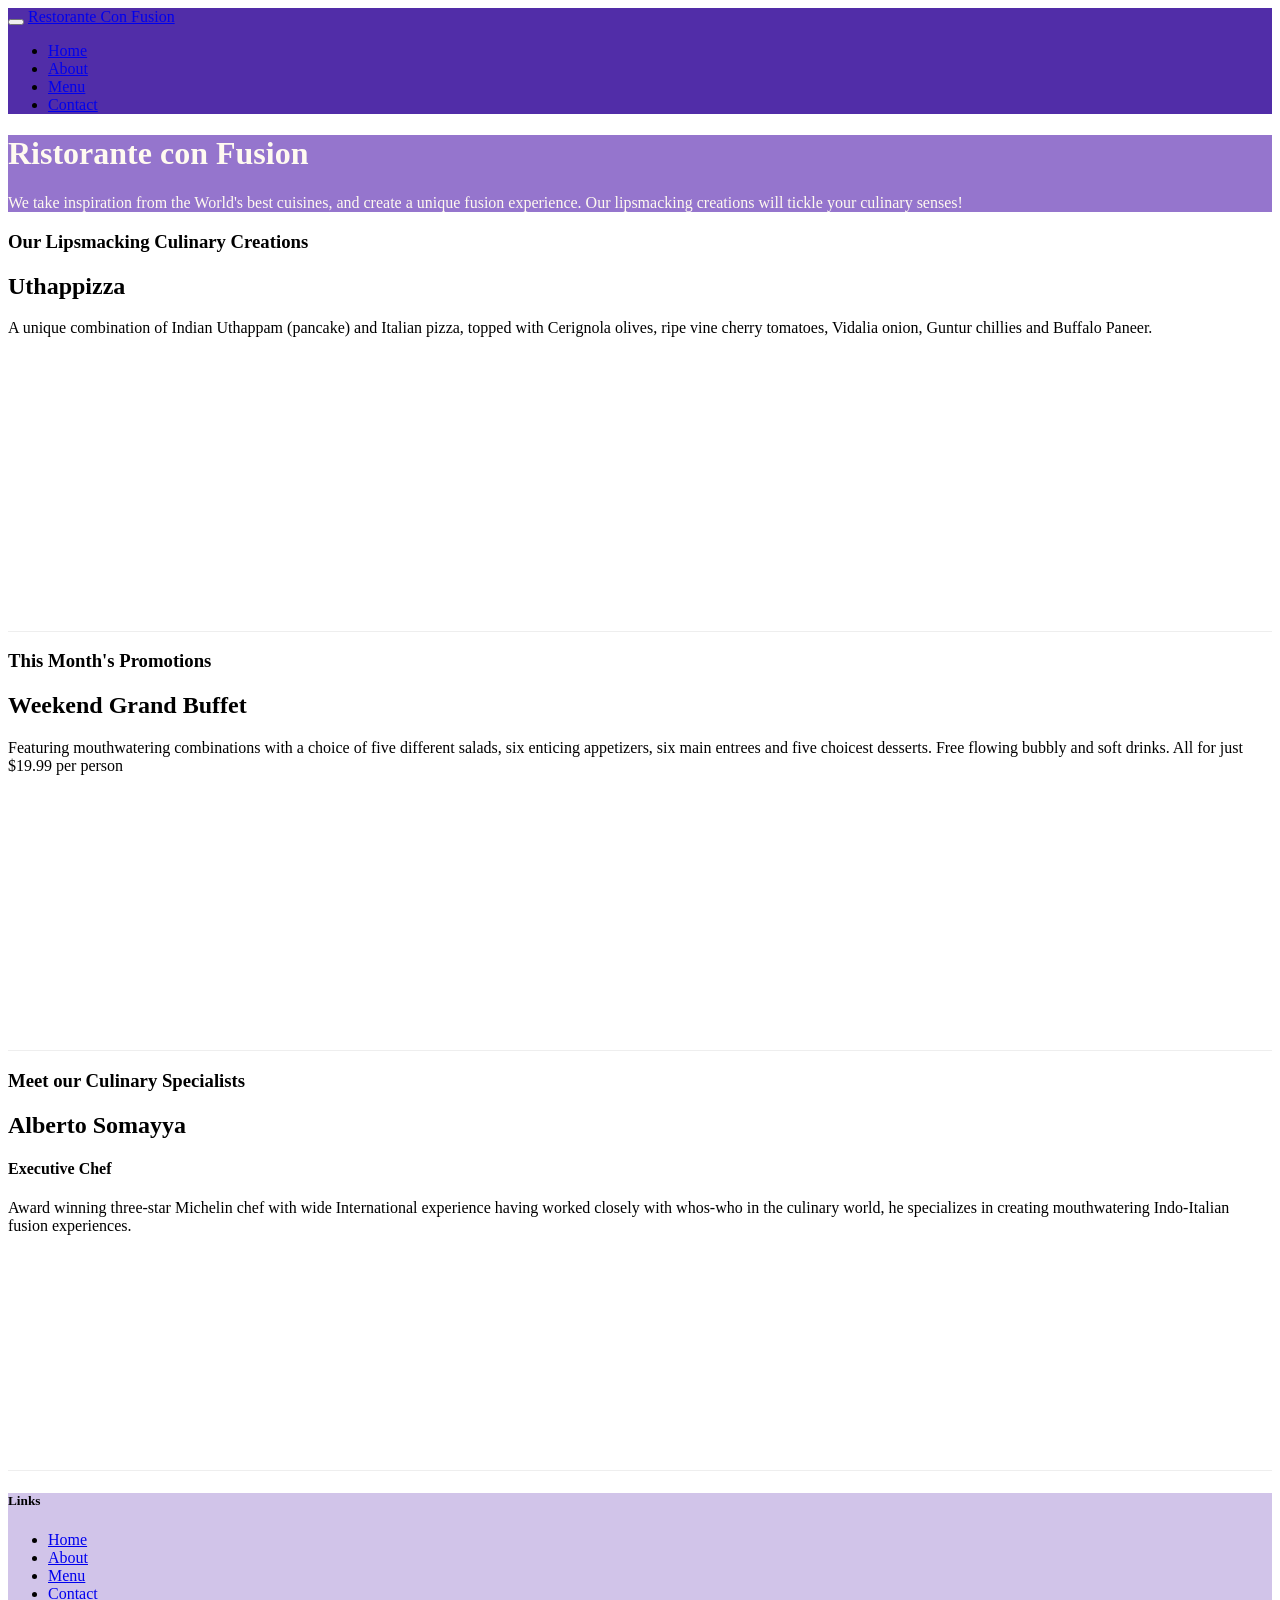
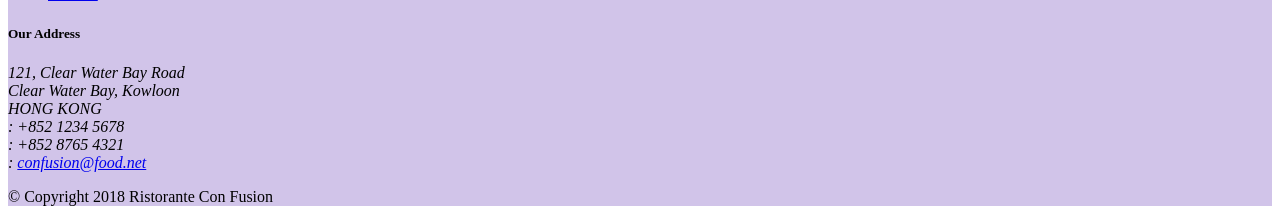
==== index.html @ db811037 "Icon font" ====
<!DOCTYPE html>
<html lang="en">

<head>
    <!-- Required meta tags always come first -->
    <meta charset="utf-8">
    <meta name="viewport" content="width=device-width, initial-scale=1, shrink-to-fit=no">
    <meta http-equiv="x-ua-compatible" content="ie=edge">

    <!-- Bootstrap CSS -->
    <link rel="stylesheet" href="node_modules/bootstrap/dist/css/bootstrap.min.css">
    <link rel="stylesheet" href="node_modules/font-awesome/css/font-awesome.min.css">
    <link rel="stylesheet" href="node_modules/bootstrap-social/bootstrap-social.css">
    <link rel="stylesheet" href="css/styles.css">
    <title>Ristorante Con Fusion</title>
</head>

<body>
    <nav class="navbar navbar-dark navbar-expand-sm fixed-top">
        <div class="container">
            <button class="navbar-toggler" type="button" data-toggle="collapse" data-target="#Navbar">
                <span class="navbar-toggler-icon"></span>
            </button>
            <a class="navbar-brand mr-auto" href="#">Restorante Con Fusion</a>
            <div class="collapse navbar-collapse" id="Navbar">
                <ul class="navbar-nav mr-auto">
                    <li class="nav-item active"><a href="#" class="nav-link"><span class="fa fa-home fa-lg"></span> Home</a></li>
                    <li class="nav-item"><a href="./aboutus.html" class="nav-link"><span class="fa fa-info fa-lg"></span> About</a></li>
                    <li class="nav-item"><a href="#" class="nav-link"> <span class="fa fa-list fa-lg "></span> Menu</a></li>
                    <li class="nav-item"><a href="#" class="nav-link"><span class="fa fa-address-card fa-lg"></span> Contact</a></li>

                </ul>
            </div>    
        </div>
    </nav>

    <header class="jumbotron">
        <div class="container">
            <div class="row">
                <div class="col-12 col-sm-6">
                    <h1>Ristorante con Fusion</h1>
                    <p>We take inspiration from the World's best cuisines, and create a unique fusion experience. Our lipsmacking creations will tickle your culinary senses!</p>
                </div>
                <div class="col-12 col-sm">
                </div>
            </div>
        </div>
    </header>

    <div class="container">
        <div class="row row-content align-items-center"> 
            <div class="col-12 col-sm-4 order-sm-last col-md-3">
                <h3>Our Lipsmacking Culinary Creations</h3>
            </div>
            <div class="col col-sm order-sm-first col-md">
                <h2>Uthappizza</h2>
                <p>A unique combination of Indian Uthappam (pancake) and Italian pizza, topped with Cerignola olives, ripe vine cherry tomatoes, Vidalia onion, Guntur chillies and Buffalo Paneer.</p>
            </div>
        </div>


        <div class="row row-content align-items-center">
            <div class="col-12 col-sm-4 col-md-3">
                <h3>This Month's Promotions</h3>
            </div>
            <div class="col col-sm col-md">
                <h2>Weekend Grand Buffet</h2>
                <p>Featuring mouthwatering combinations with a choice of five different salads, six enticing appetizers, six main entrees and five choicest desserts. Free flowing bubbly and soft drinks. All for just $19.99 per person </p>
            </div>
        </div>

        <div class="row row-content align-items-center">
            <div class="col-12 col-sm-4 order-sm-last col-md-3">
                <h3>Meet our Culinary Specialists</h3>
            </div>
            <div  class="col col-sm order-sm-first col-md">
                <h2>Alberto Somayya</h2>
                <h4>Executive Chef</h4>
                <p>Award winning three-star Michelin chef with wide International experience having worked closely with whos-who in the culinary world, he specializes in creating mouthwatering Indo-Italian fusion experiences. </p>
            </div>
        </div>
    </div>

    <footer class="footer">
        <div class="container">
            <div class="row ">             
                <div class="col-4 offset-1 col-sm-2">
                    <h5>Links</h5>
                    <ul class="list-unstyled">
                        <li><a href="#">Home</a></li>
                        <li><a href="./aboutus.html">About</a></li>
                        <li><a href="#">Menu</a></li>
                        <li><a href="#">Contact</a></li>
                    </ul>
                </div>
                <div class="col-7 col-sm-5">
                    <h5>Our Address</h5>
                    <address>
		              121, Clear Water Bay Road<br>
		              Clear Water Bay, Kowloon<br>
		              HONG KONG<br>
		              <i class="fa fa-phone fa-lg"></i> : +852 1234 5678<br>
		              <i class="fa fa-fax fa-lg"></i> : +852 8765 4321<br>
		              <i class="fa fa-envelope fa-lg"></i> : <a href="mailto:confusion@food.net">confusion@food.net</a>
		           </address>
                </div>
                <div class="col-12 col-sm-4 align-self-center">
                    <div class="text-center ">
                        <a class="btn btn-social-icon btn-google" href="http://google.com/+"> <i class="fa fa-google-plus fa-lg"></i> </a>
                        <a class="btn btn-social-icon btn-facebook" href="http://www.facebook.com/profile.php?id="> <i class="fa fa-facebook fa-lg"></i> </a>
                        <a class="btn btn-social-icon btn-linkedin" href="http://www.linkedin.com/in/"> <i class="fa fa-linkedin fa-lg"></i> </a>
                        <a class="btn btn-social-icon btn-twitter" href="http://twitter.com/"> <i class="fa fa-twitter fa-lg"></i> </a>
                        <a class="btn btn-social-icon btn-google" href="http://youtube.com/"> <i class="fa fa-youtube fa-lg"></i> </a>
                        <a class="btn btn-social-icon " href="mailto:"> <i class="fa fa-envelope-o fa-lg"></i> </a>
                    </div>
                </div>
           </div>
           <div class="row justify-content-center">             
                <div class="col-auto">
                    <p>© Copyright 2018 Ristorante Con Fusion</p>
                </div>
           </div>
        </div>
    </footer>
     <!-- jQuery first, then Popper.js, then Bootstrap JS. -->
     <script src="node_modules/jquery/dist/jquery.slim.min.js"></script>
     <script src="node_modules/popper.js/dist/umd/popper.min.js"></script>
     <script src="node_modules/bootstrap/dist/js/bootstrap.min.js"></script>

</body>

</html>
---- css/styles.css ----
.row-header{
    margin: 0px auto;
    padding: 0px auto;
}
.row-content{
    margin: 0px;
    padding: 0px, 50px, 0px, 50px;
    border-bottom: 1px ridge;
    min-height: 400px;
}
.footer{
    background-color: #D1C4E9;
    margin: 0px auto;
    padding: 20px, 0px, 20px, 0px;
}
.jumbotron{
    padding: 70px, 30px, 70px, 30px;
    margin: 0px auto;
    background: #9575CD;
    color: floralwhite;
}
.address{
    font-size: 80%;
    margin: 0px;
    color: #0f0f0f;
}
body{
    padding: 50px, 0px, 0px, 0px;
    z-index: o;
}
.navbar-dark{
    background-color: #512DA8;
}
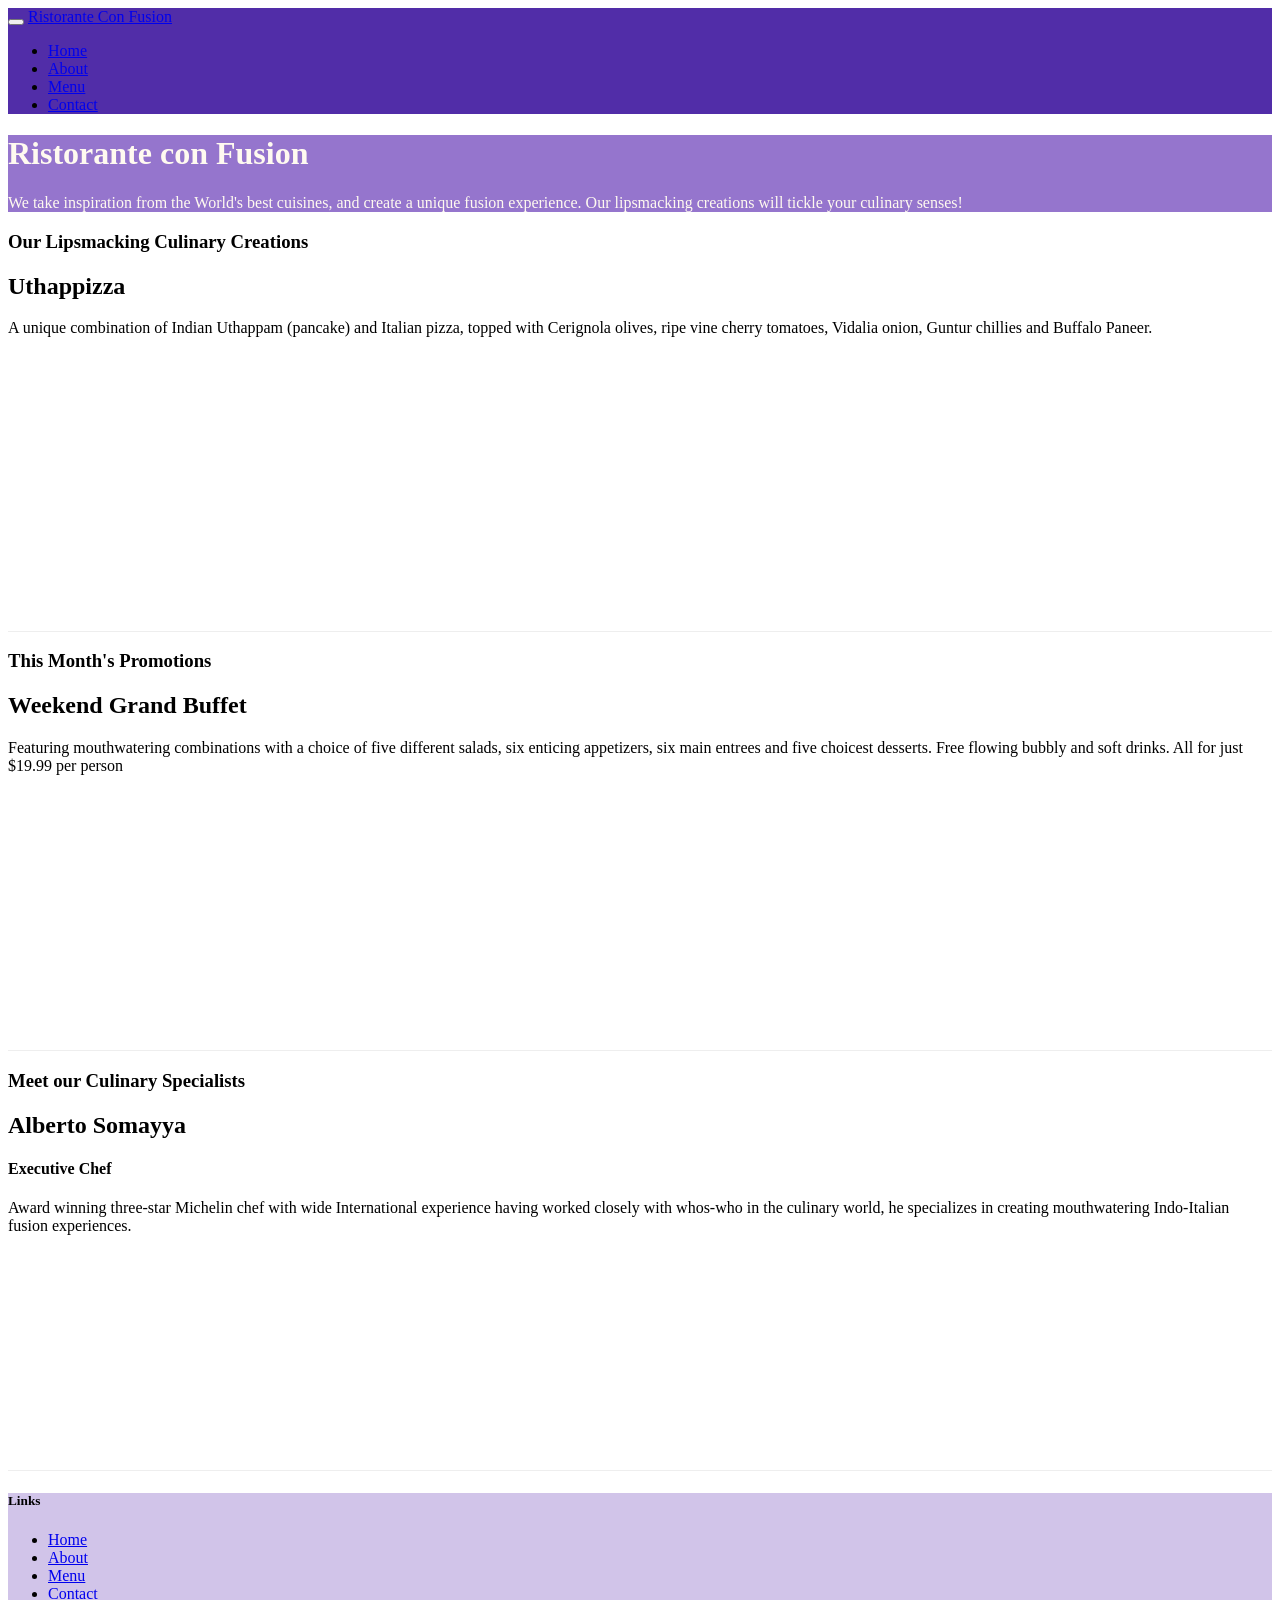
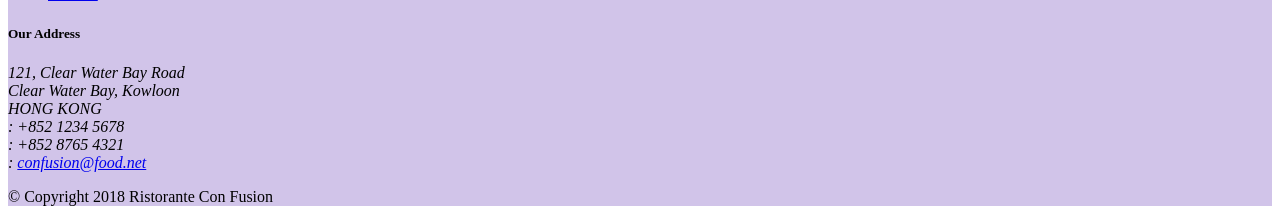
==== commit 6faf2d4e: "Forms" ====
--- a/index.html
+++ b/index.html
@@ -21,13 +21,13 @@
             <button class="navbar-toggler" type="button" data-toggle="collapse" data-target="#Navbar">
                 <span class="navbar-toggler-icon"></span>
             </button>
-            <a class="navbar-brand mr-auto" href="#">Restorante Con Fusion</a>
+            <a class="navbar-brand " href="#">Ristorante Con Fusion</a>
             <div class="collapse navbar-collapse" id="Navbar">
                 <ul class="navbar-nav mr-auto">
                     <li class="nav-item active"><a href="#" class="nav-link"><span class="fa fa-home fa-lg"></span> Home</a></li>
                     <li class="nav-item"><a href="./aboutus.html" class="nav-link"><span class="fa fa-info fa-lg"></span> About</a></li>
                     <li class="nav-item"><a href="#" class="nav-link"> <span class="fa fa-list fa-lg "></span> Menu</a></li>
-                    <li class="nav-item"><a href="#" class="nav-link"><span class="fa fa-address-card fa-lg"></span> Contact</a></li>
+                    <li class="nav-item"><a href="./contactus.html" class="nav-link"><span class="fa fa-address-card fa-lg"></span> Contact</a></li>
 
                 </ul>
             </div>    
@@ -36,7 +36,7 @@
 
     <header class="jumbotron">
         <div class="container">
-            <div class="row">
+            <div class="row row-header">
                 <div class="col-12 col-sm-6">
                     <h1>Ristorante con Fusion</h1>
                     <p>We take inspiration from the World's best cuisines, and create a unique fusion experience. Our lipsmacking creations will tickle your culinary senses!</p>
@@ -90,7 +90,7 @@
                         <li><a href="#">Home</a></li>
                         <li><a href="./aboutus.html">About</a></li>
                         <li><a href="#">Menu</a></li>
-                        <li><a href="#">Contact</a></li>
+                        <li><a href="./contactus.html">Contact</a></li>
                     </ul>
                 </div>
                 <div class="col-7 col-sm-5">
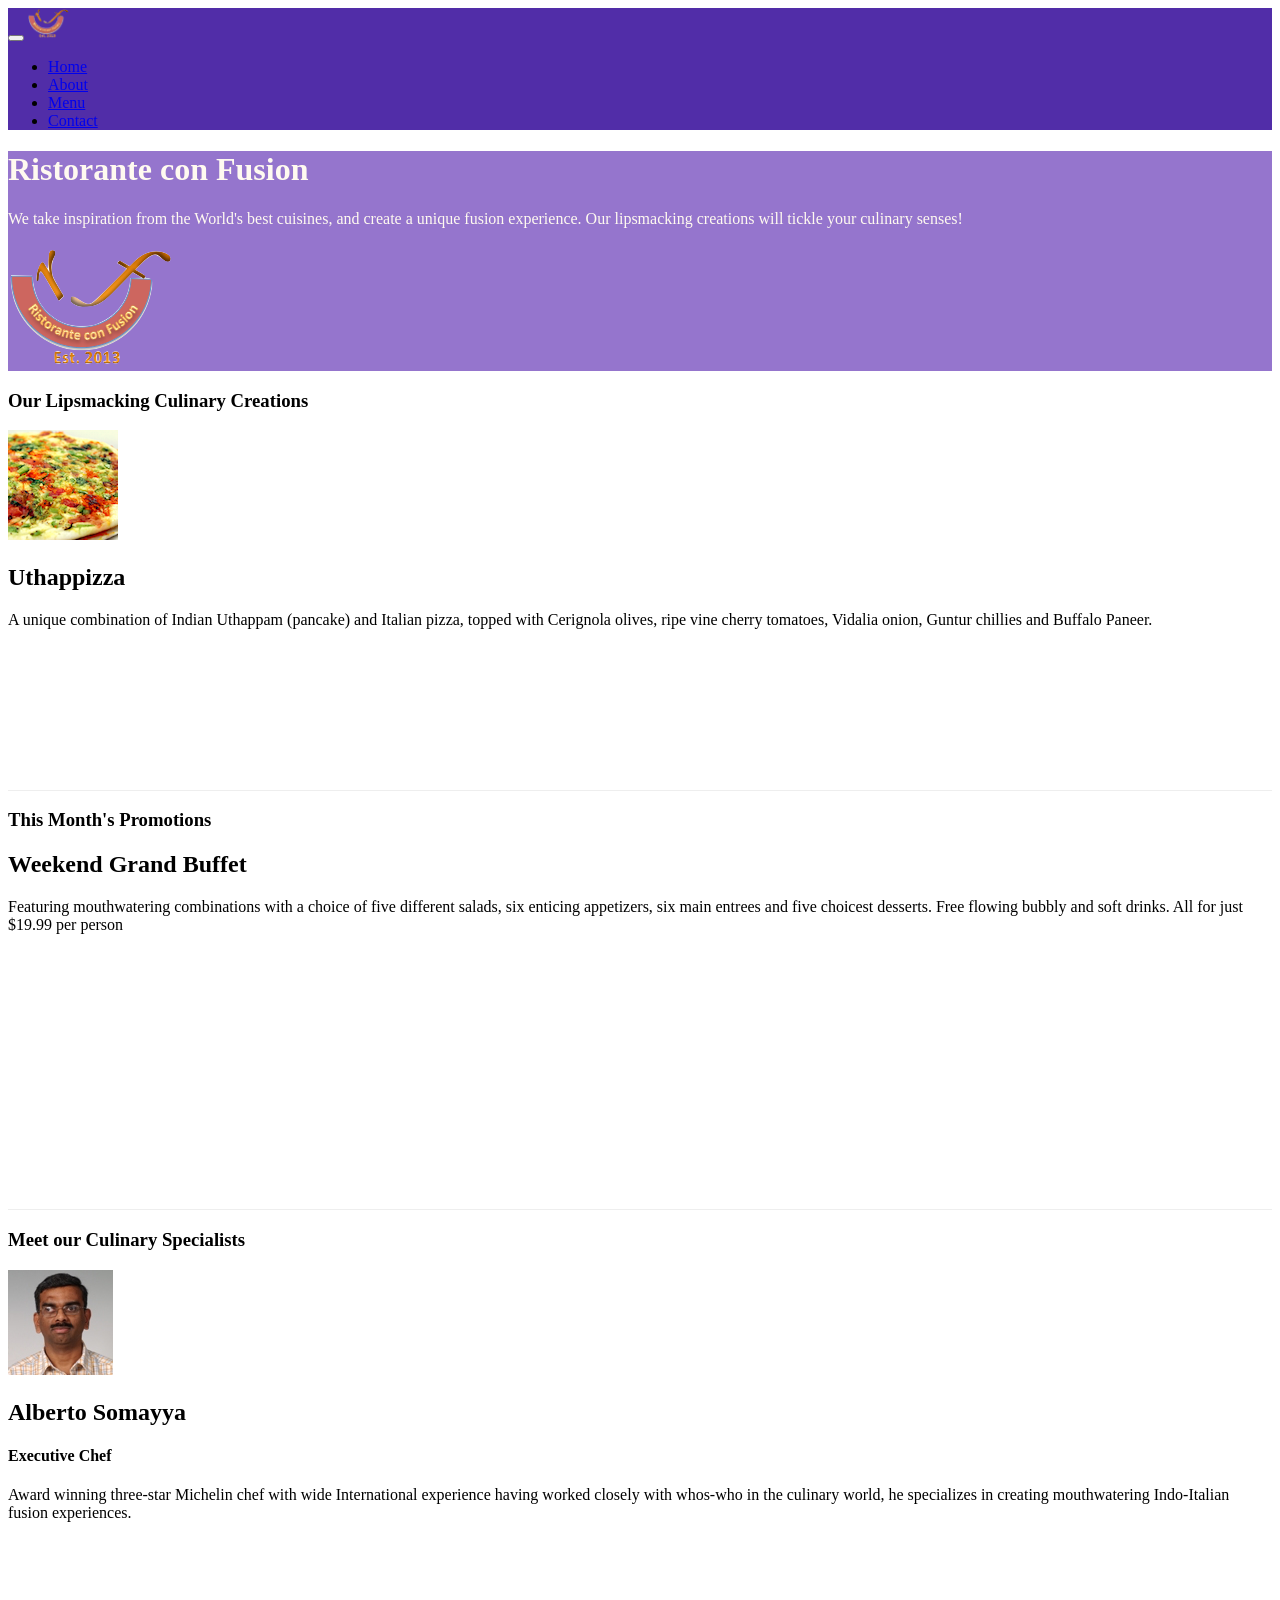
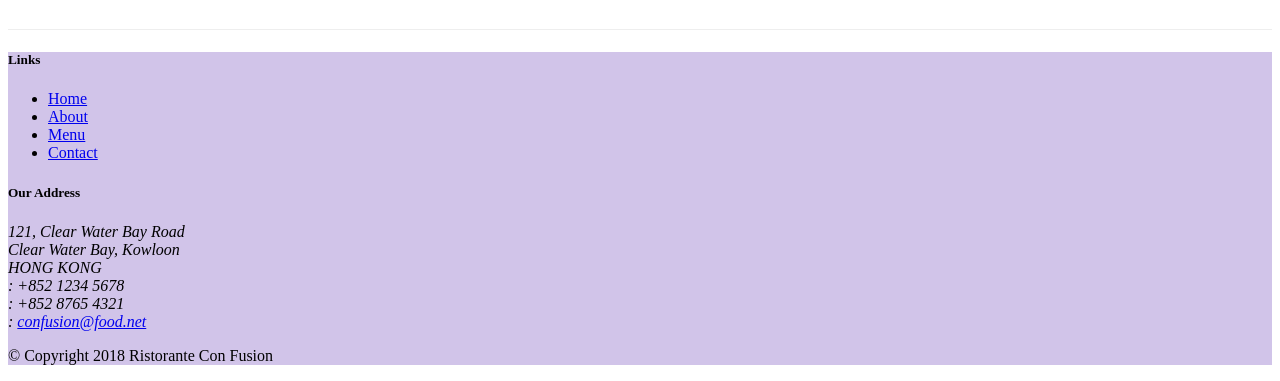
==== commit 60c3257a: "Media" ====
--- a/index.html
+++ b/index.html
@@ -21,7 +21,7 @@
             <button class="navbar-toggler" type="button" data-toggle="collapse" data-target="#Navbar">
                 <span class="navbar-toggler-icon"></span>
             </button>
-            <a class="navbar-brand " href="#">Ristorante Con Fusion</a>
+            <a class="navbar-brand " href="#"><img src="img/logo.png" height="30" width="41" alt="Logo"></a>
             <div class="collapse navbar-collapse" id="Navbar">
                 <ul class="navbar-nav mr-auto">
                     <li class="nav-item active"><a href="#" class="nav-link"><span class="fa fa-home fa-lg"></span> Home</a></li>
@@ -41,7 +41,8 @@
                     <h1>Ristorante con Fusion</h1>
                     <p>We take inspiration from the World's best cuisines, and create a unique fusion experience. Our lipsmacking creations will tickle your culinary senses!</p>
                 </div>
-                <div class="col-12 col-sm">
+                <div class="col-12 col-sm align-self-center">
+                    <img src="img/logo.png" class="img-fluid" alt="logo">
                 </div>
             </div>
         </div>
@@ -53,11 +54,15 @@
                 <h3>Our Lipsmacking Culinary Creations</h3>
             </div>
             <div class="col col-sm order-sm-first col-md">
-                <h2>Uthappizza</h2>
-                <p>A unique combination of Indian Uthappam (pancake) and Italian pizza, topped with Cerignola olives, ripe vine cherry tomatoes, Vidalia onion, Guntur chillies and Buffalo Paneer.</p>
+                <div class="media ">
+                    <img class="d-flex mr-3 img-thumbnail align-self-center" src="img/uthappizza.png" alt="uthappizza">
+                    <div class="media-body">
+                        <h2 class="mt-0">Uthappizza</h2>
+                        <p>A unique combination of Indian Uthappam (pancake) and Italian pizza, topped with Cerignola olives, ripe vine cherry tomatoes, Vidalia onion, Guntur chillies and Buffalo Paneer.</p>
+                    </div>
+                </div>
             </div>
         </div>
-
 
         <div class="row row-content align-items-center">
             <div class="col-12 col-sm-4 col-md-3">
@@ -74,12 +79,16 @@
                 <h3>Meet our Culinary Specialists</h3>
             </div>
             <div  class="col col-sm order-sm-first col-md">
-                <h2>Alberto Somayya</h2>
-                <h4>Executive Chef</h4>
-                <p>Award winning three-star Michelin chef with wide International experience having worked closely with whos-who in the culinary world, he specializes in creating mouthwatering Indo-Italian fusion experiences. </p>
+                <div class="media">
+                    <img class="d-flex mr-3 img-thumbnail align-self-center" src="img/alberto.png" alt="alberto">
+                    <div class="media-body">
+                    <h2 class="mt-0">Alberto Somayya</h2>
+                    <h4>Executive Chef</h4>
+                    <p>Award winning three-star Michelin chef with wide International experience having worked closely with whos-who in the culinary world, he specializes in creating mouthwatering Indo-Italian fusion experiences. </p>
+                    </div>
+                </div>
             </div>
         </div>
-    </div>
 
     <footer class="footer">
         <div class="container">
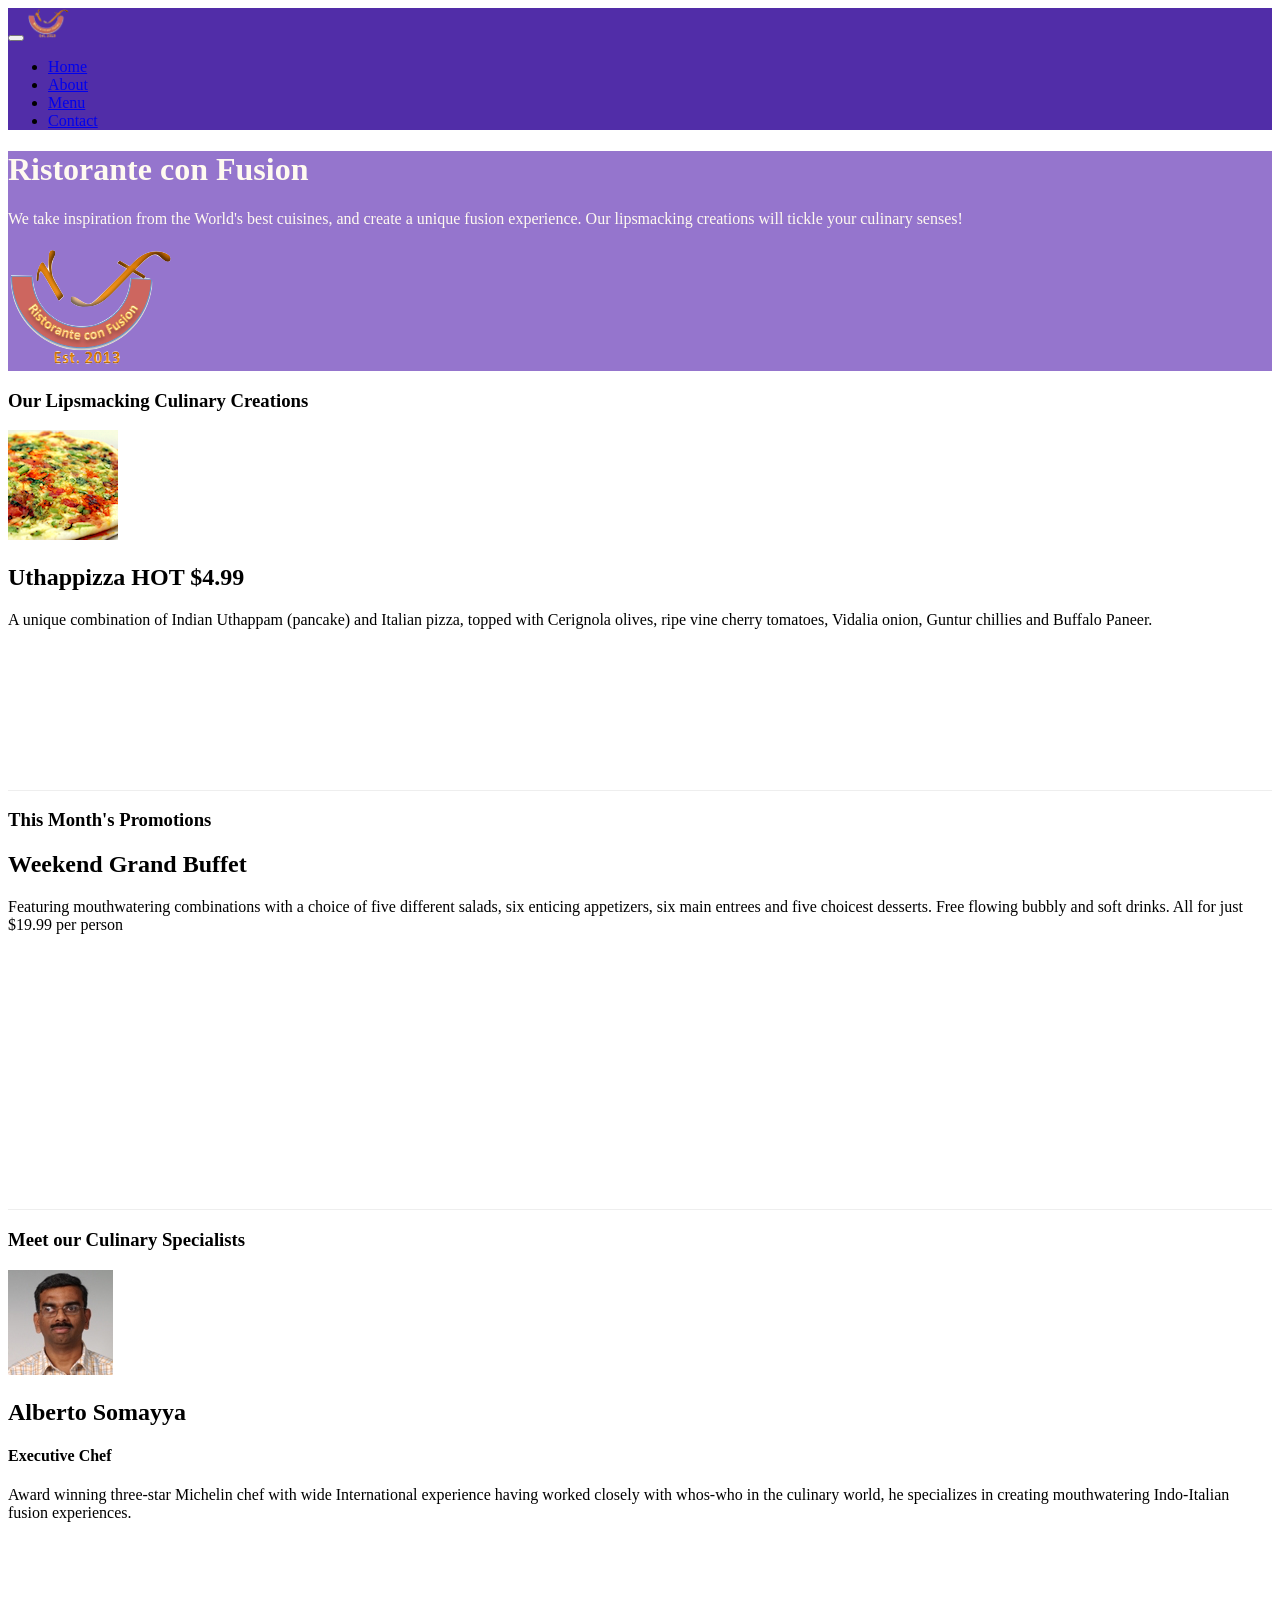
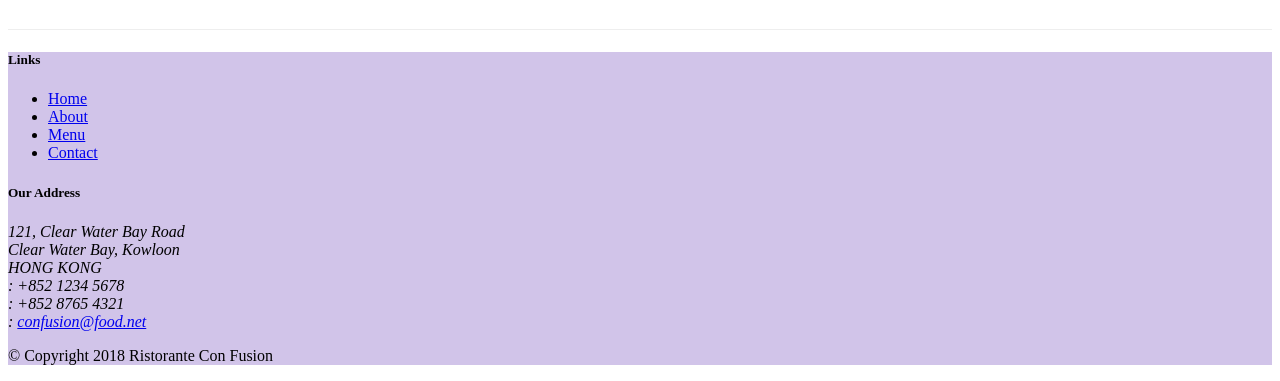
==== commit db624d28: "Badges" ====
--- a/index.html
+++ b/index.html
@@ -57,7 +57,7 @@
                 <div class="media ">
                     <img class="d-flex mr-3 img-thumbnail align-self-center" src="img/uthappizza.png" alt="uthappizza">
                     <div class="media-body">
-                        <h2 class="mt-0">Uthappizza</h2>
+                        <h2 class="mt-0">Uthappizza <span class="badge badge-danger">HOT </span> <span class="badge badge-pill badge-secondary">$4.99</span></h2>
                         <p>A unique combination of Indian Uthappam (pancake) and Italian pizza, topped with Cerignola olives, ripe vine cherry tomatoes, Vidalia onion, Guntur chillies and Buffalo Paneer.</p>
                     </div>
                 </div>
@@ -89,6 +89,7 @@
                 </div>
             </div>
         </div>
+    </div>
 
     <footer class="footer">
         <div class="container">
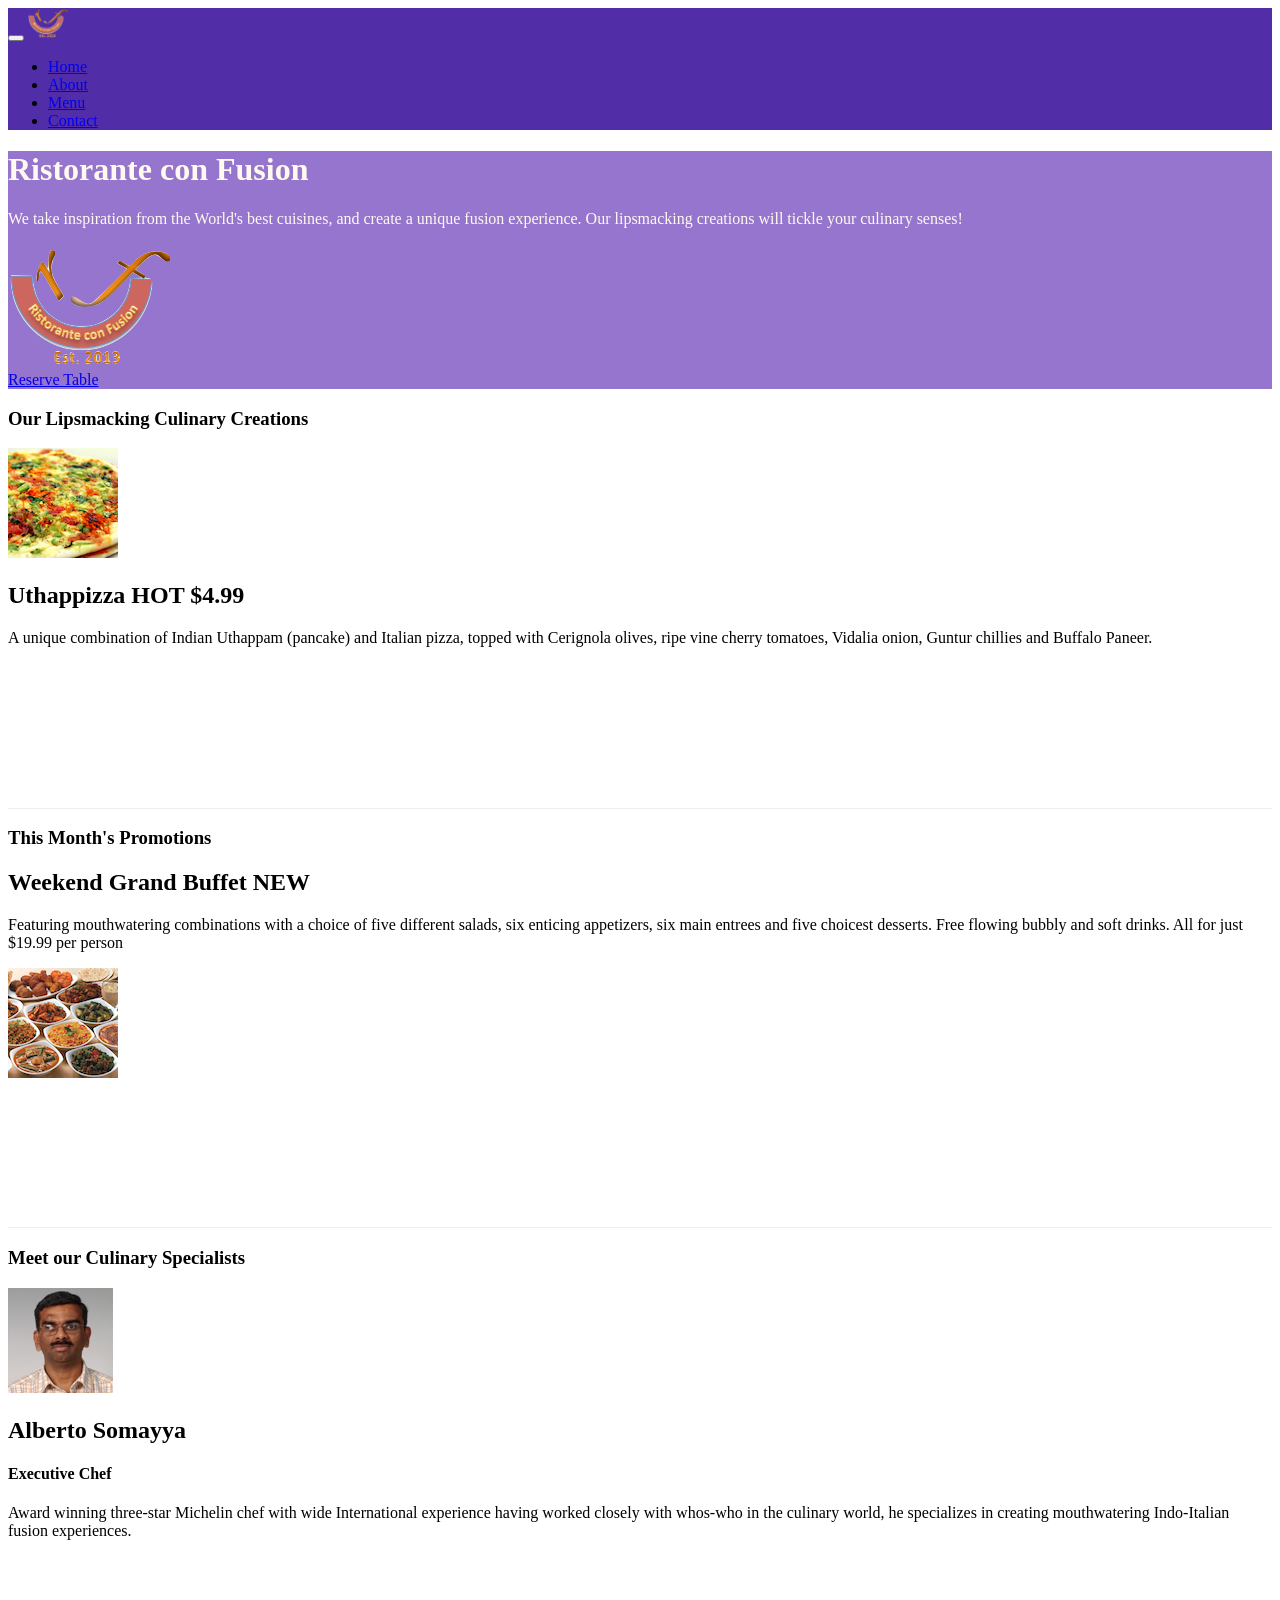
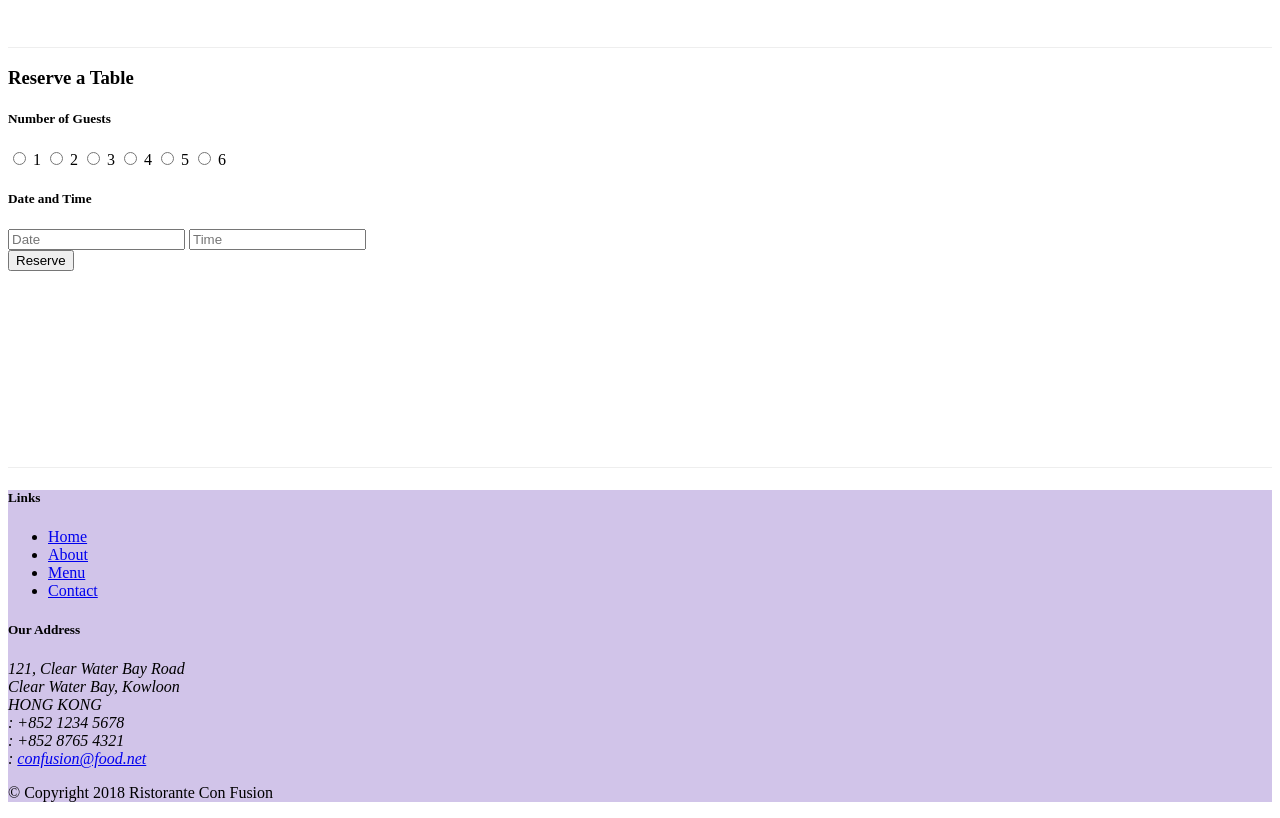
==== commit 3d5120d0: "About us edit" ====
--- a/index.html
+++ b/index.html
@@ -41,8 +41,13 @@
                     <h1>Ristorante con Fusion</h1>
                     <p>We take inspiration from the World's best cuisines, and create a unique fusion experience. Our lipsmacking creations will tickle your culinary senses!</p>
                 </div>
-                <div class="col-12 col-sm align-self-center">
+                <div class="col-12 col-sm-3 align-self-center ">
                     <img src="img/logo.png" class="img-fluid" alt="logo">
+                </div>
+                <div class="col-12 col-sm align-self-center ">
+                    <a href="#resform" class="btn btn-sm btn-warning">
+                        Reserve Table
+                    </a>
                 </div>
             </div>
         </div>
@@ -69,8 +74,13 @@
                 <h3>This Month's Promotions</h3>
             </div>
             <div class="col col-sm col-md">
-                <h2>Weekend Grand Buffet</h2>
-                <p>Featuring mouthwatering combinations with a choice of five different salads, six enticing appetizers, six main entrees and five choicest desserts. Free flowing bubbly and soft drinks. All for just $19.99 per person </p>
+                <div class="media">
+                    <div class="media-body">
+                        <h2 class="mt-0">Weekend Grand Buffet <span class="badge badge-danger">NEW</span></h2>
+                        <p>Featuring mouthwatering combinations with a choice of five different salads, six enticing appetizers, six main entrees and five choicest desserts. Free flowing bubbly and soft drinks. All for just $19.99 per person </p>
+                    </div>
+                        <img src="img/buffet.png" alt="buffet" class="d-flex mr-3 img-thumbnail align-self-center">
+                </div>
             </div>
         </div>
 
@@ -86,6 +96,42 @@
                     <h4>Executive Chef</h4>
                     <p>Award winning three-star Michelin chef with wide International experience having worked closely with whos-who in the culinary world, he specializes in creating mouthwatering Indo-Italian fusion experiences. </p>
                     </div>
+                </div>
+            </div>
+        </div>
+        <div class="row row-content align-items-center justify-content-center">
+            <div class="col-12 col-sm-8">
+                <div class="card ">
+                    <h3 class="card-header bg-warning text-white">Reserve a Table</h3>
+                    <div class="card-body">
+                        <form id="resform">
+                            <div class="form-group row">
+                                <span class="col-md-3">
+                                    <h5>Number of Guests</h5>
+                                </span>
+                                <span class="col-md-9 ">
+                                    <input type="radio"> 1  
+                                    <input type="radio"> 2  
+                                    <input type="radio"> 3  
+                                    <input type="radio"> 4  
+                                    <input type="radio"> 5  
+                                    <input type="radio"> 6  
+                                </span>
+                            </div>
+                            <div class="form-group row">
+                                <span class="col-md-3">
+                                    <h5>Date and Time</h5>
+                                </span>
+                                <span class="col-md-9">
+                                    <input type="text" placeholder="Date">
+                                    <input type="text" placeholder="Time">
+                                </span>
+                            </div>
+                            <div class="form-group row offset-md-3">
+                                <button type="submit" class="btn btn-primary">Reserve</button>
+                            </div>
+                        </form>
+                    </div>                    
                 </div>
             </div>
         </div>
--- a/css/styles.css
+++ b/css/styles.css
@@ -30,4 +30,10 @@
 }
 .navbar-dark{
     background-color: #512DA8;
+}
+.tab-content{
+    border-left: 1px solid #ddd ;
+    border-right: 1px solid #ddd;
+    border-bottom: 1px solid #ddd;
+    padding: 10px;
 }
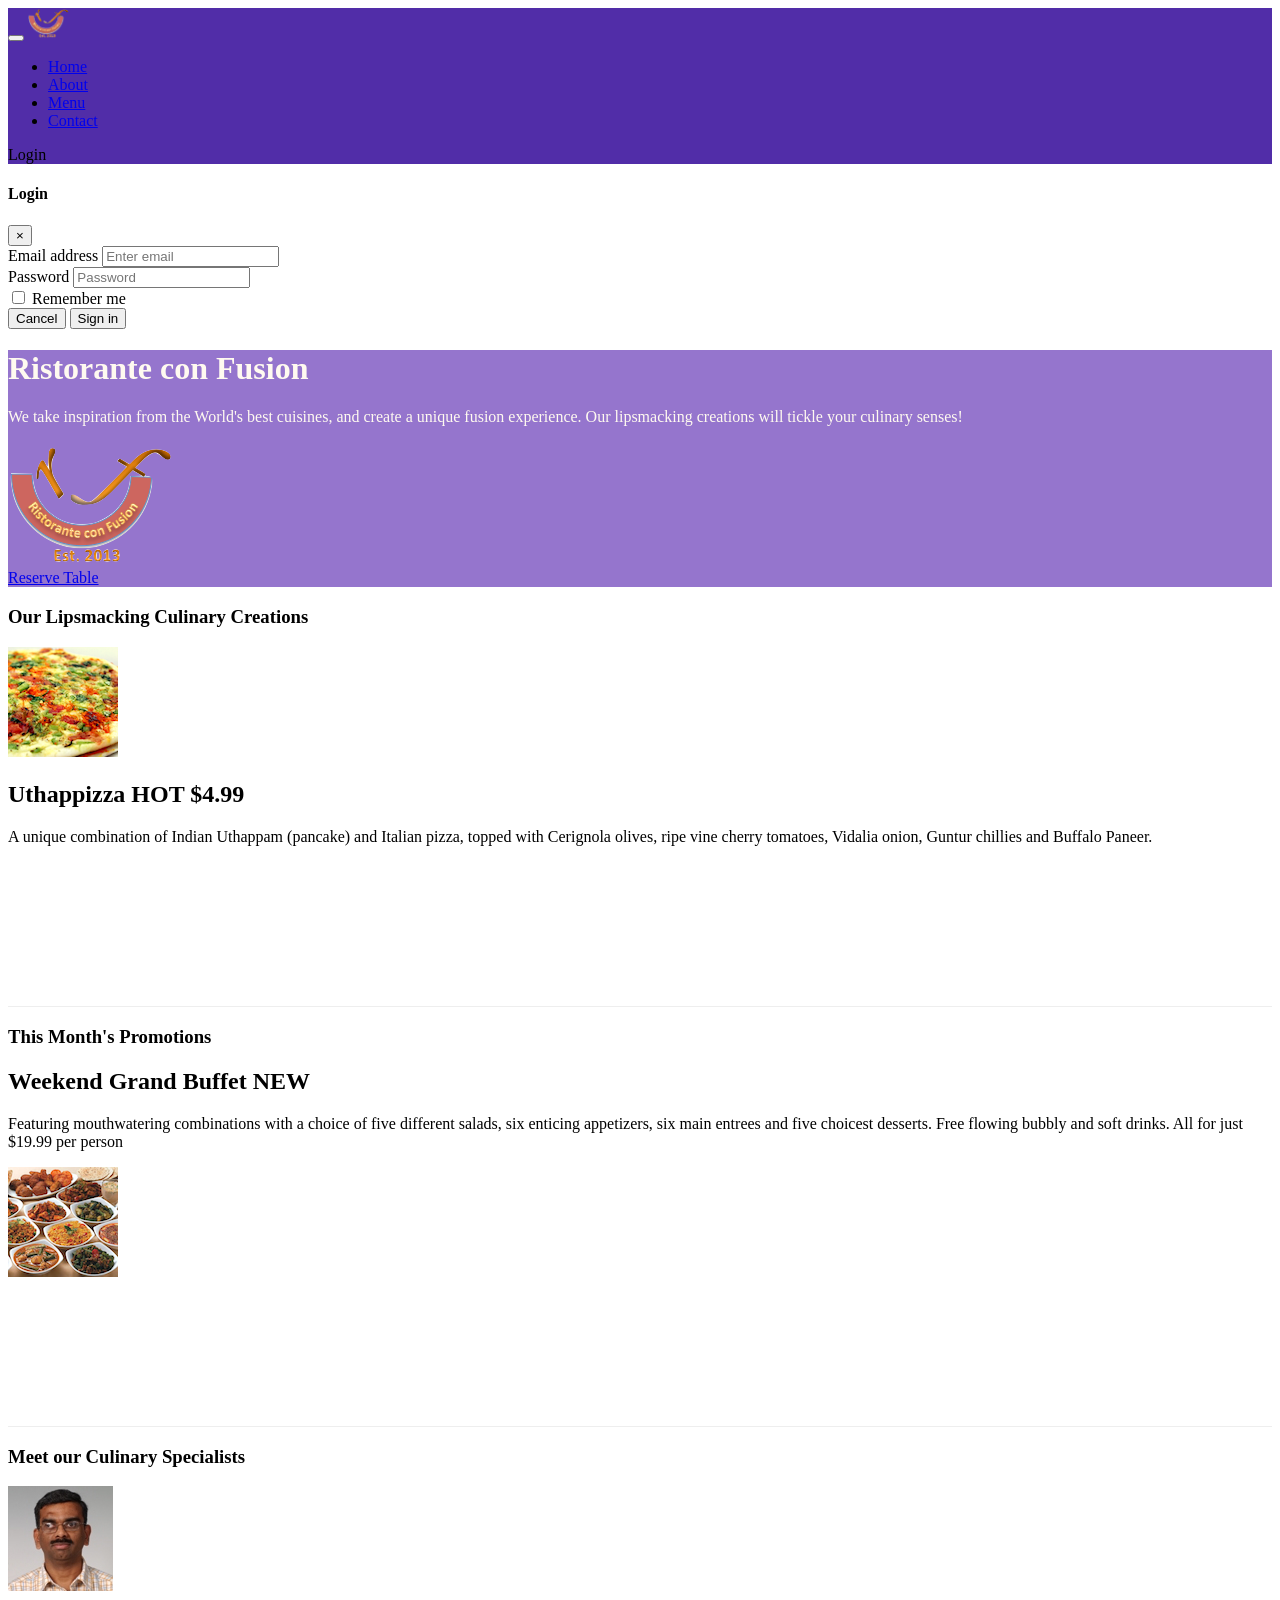
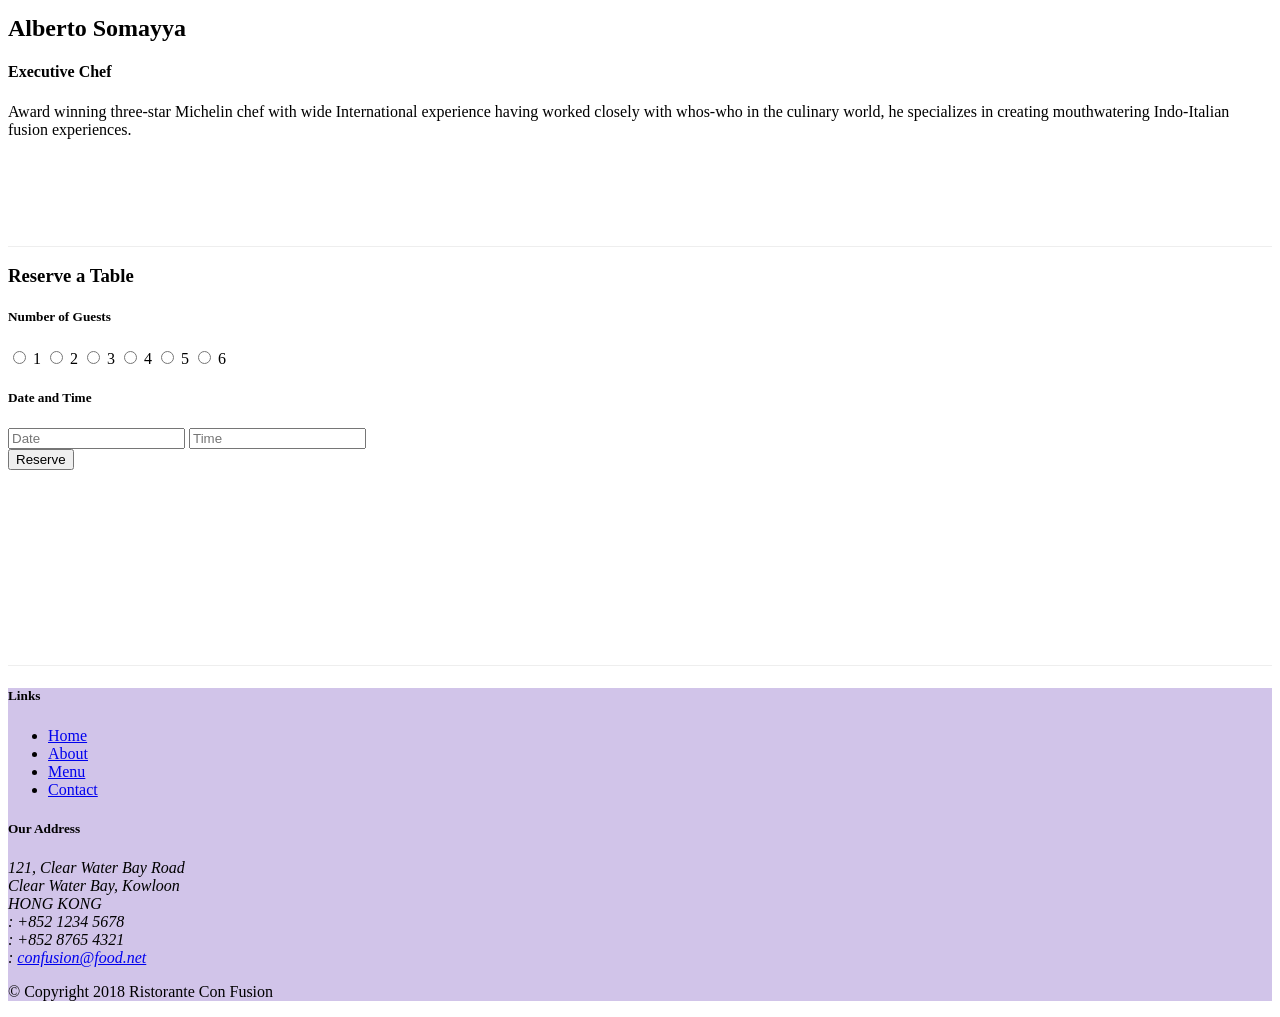
==== commit bdad3fca: "Tooltip and Modal" ====
--- a/index.html
+++ b/index.html
@@ -30,9 +30,50 @@
                     <li class="nav-item"><a href="./contactus.html" class="nav-link"><span class="fa fa-address-card fa-lg"></span> Contact</a></li>
 
                 </ul>
+                <span class="navbar-text">
+                    <a data-toggle="modal" data-target="#loginModal" >
+                        <span class="fa fa-sign-in "></span>Login
+                    </a>
+                </span>
             </div>    
         </div>
     </nav>
+    <div id="loginModal" class="modal fade" role="dialog">
+        <div class="modal-dialog modal-lg" role="content">
+            <!-- Modal content-->
+            <div class="modal-content">
+                <div class="modal-header">
+                    <h4 class="modal-title">Login </h4>
+                    <button type="button" class="close" data-dismiss="modal">&times;</button>
+                </div>
+                <div class="modal-body">
+                    <form>
+                        <div class="form-row">
+                            <div class="form-group col-sm-4">
+                                    <label class="sr-only" for="exampleInputEmail3">Email address</label>
+                                    <input type="email" class="form-control form-control-sm mr-1" id="exampleInputEmail3" placeholder="Enter email">
+                            </div>
+                            <div class="form-group col-sm-4">
+                                <label class="sr-only" for="exampleInputPassword3">Password</label>
+                                <input type="password" class="form-control form-control-sm mr-1" id="exampleInputPassword3" placeholder="Password">
+                            </div>
+                            <div class="col-sm-auto">
+                                <div class="form-check">
+                                    <input class="form-check-input" type="checkbox">
+                                    <label class="form-check-label"> Remember me
+                                    </label>
+                                </div>
+                            </div>
+                        </div>
+                        <div class="form-row">
+                            <button type="button" class="btn btn-secondary btn-sm ml-auto" data-dismiss="modal">Cancel</button>
+                            <button type="submit" class="btn btn-primary btn-sm ml-1">Sign in</button>        
+                        </div>
+                    </form>
+                </div>
+            </div>
+        </div>
+    </div>
 
     <header class="jumbotron">
         <div class="container">
@@ -45,7 +86,7 @@
                     <img src="img/logo.png" class="img-fluid" alt="logo">
                 </div>
                 <div class="col-12 col-sm align-self-center ">
-                    <a href="#resform" class="btn btn-sm btn-warning">
+                    <a href="#resform" class="btn btn-sm btn-warning" data-toggle="tooltip" data-html="true" title="Or Call us at <br><strong>+852 12345678</strong>" data-placement="bottom" >
                         Reserve Table
                     </a>
                 </div>
@@ -182,7 +223,11 @@
      <script src="node_modules/jquery/dist/jquery.slim.min.js"></script>
      <script src="node_modules/popper.js/dist/umd/popper.min.js"></script>
      <script src="node_modules/bootstrap/dist/js/bootstrap.min.js"></script>
-
+    <script>
+        $(document).ready(function(){
+            $('[data-toggle="tooltip"]').tooltip();
+        });
+    </script>
 </body>
 
 </html>
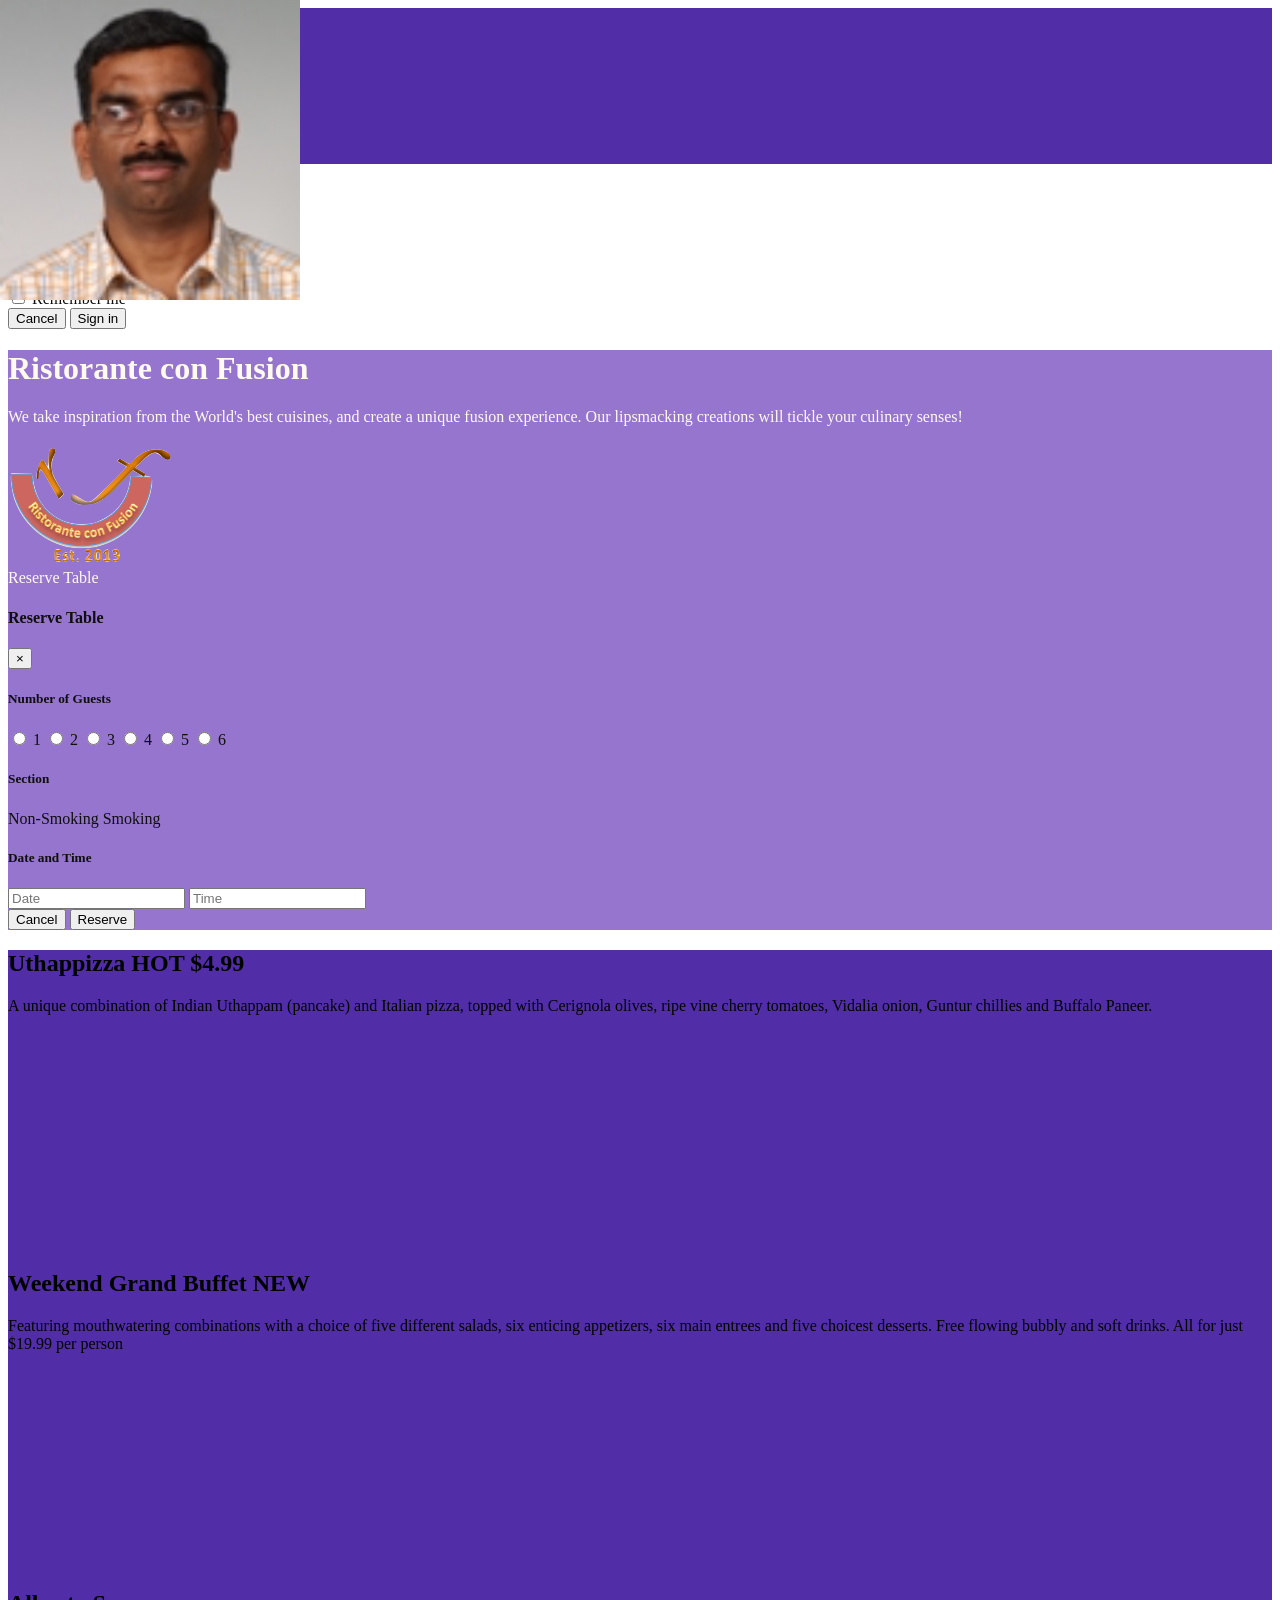
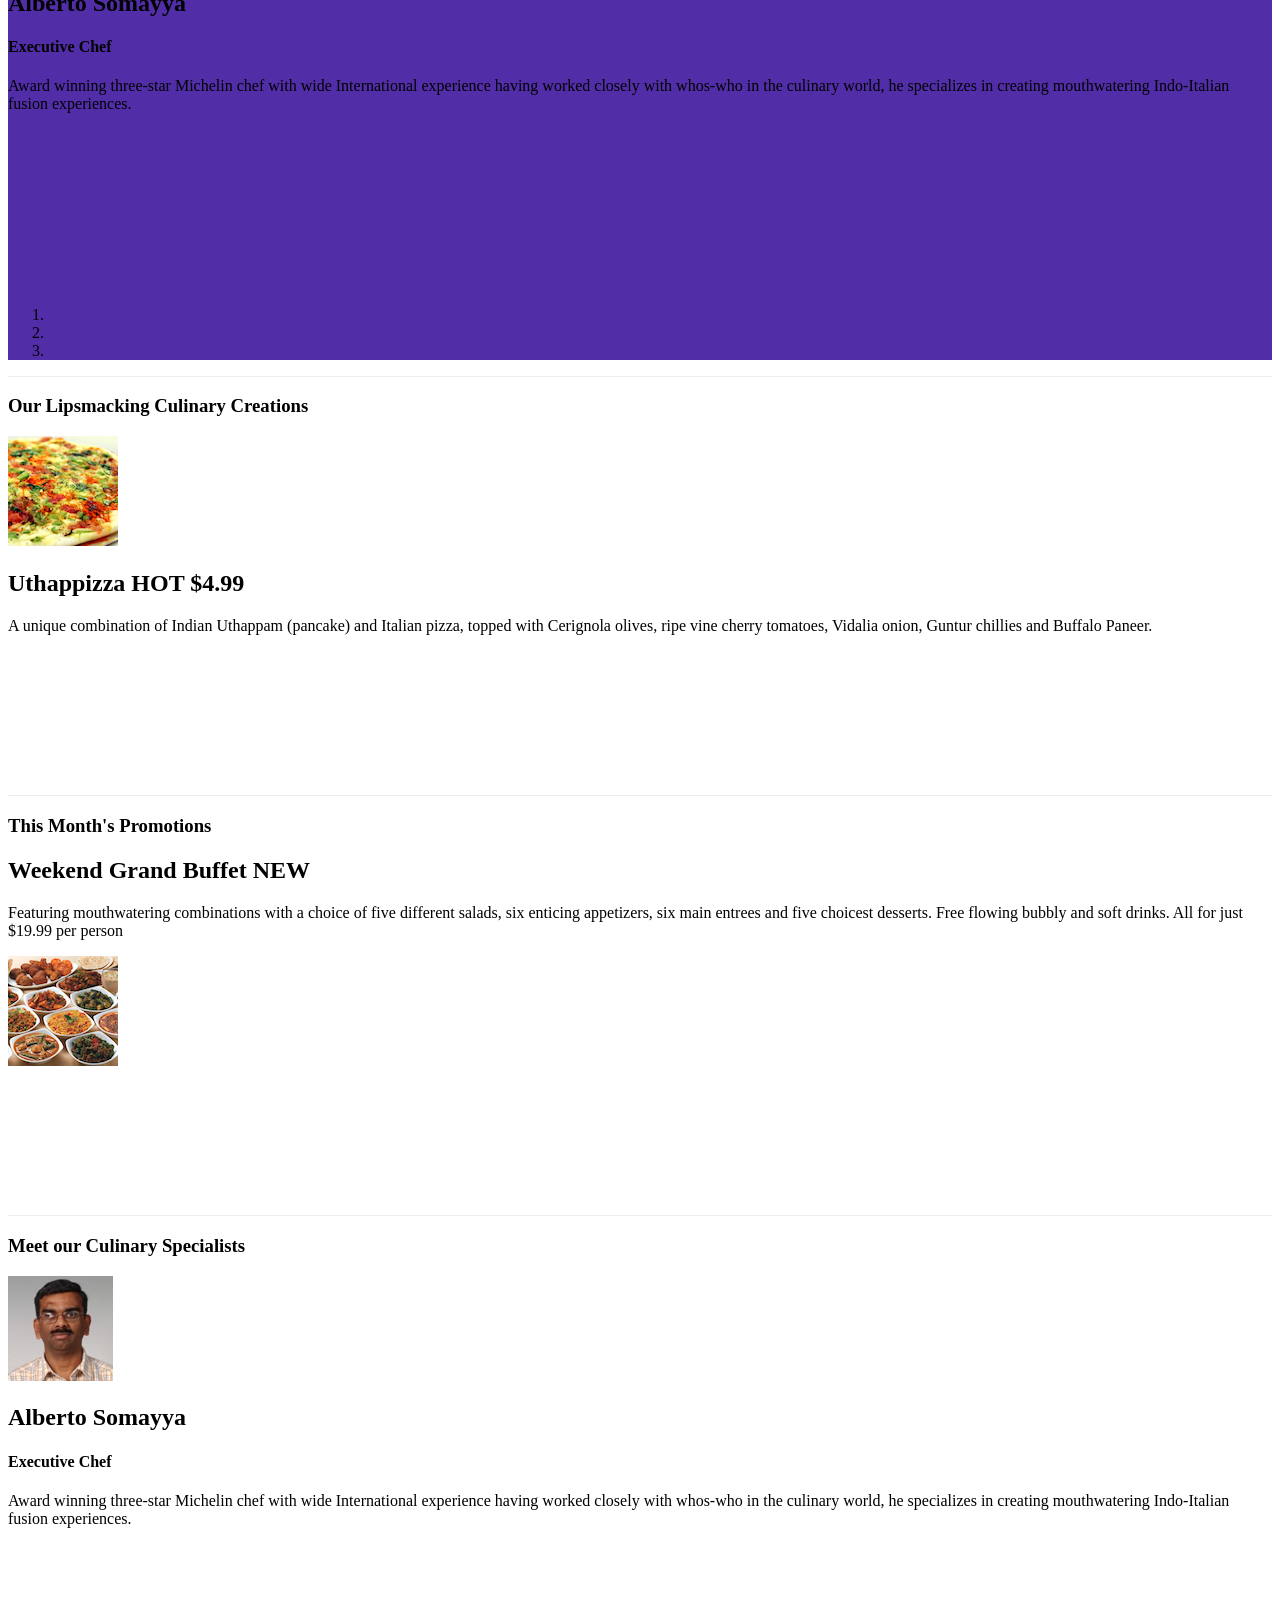
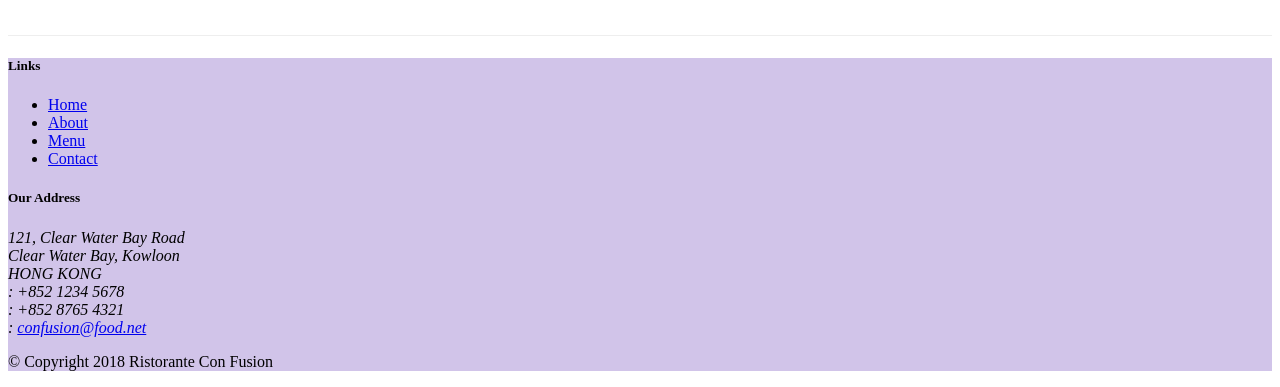
==== commit 6ec8b2c7: "Modal for Table Reservation" ====
--- a/index.html
+++ b/index.html
@@ -85,16 +85,131 @@
                 <div class="col-12 col-sm-3 align-self-center ">
                     <img src="img/logo.png" class="img-fluid" alt="logo">
                 </div>
-                <div class="col-12 col-sm align-self-center ">
-                    <a href="#resform" class="btn btn-sm btn-warning" data-toggle="tooltip" data-html="true" title="Or Call us at <br><strong>+852 12345678</strong>" data-placement="bottom" >
-                        Reserve Table
+                <div class="col-12 col-sm-3 align-self-center ">
+
+                    <span class="navbar-text">
+                        <a data-toggle="modal" data-target="#reserveModal" >
+                            <span class="btn btn-sm btn-warning ">Reserve Table</span>
+                        </a>
+                    </span>
+
+                    <div id="reserveModal" class="modal fade" role="dialog">
+                        <div class="modal-dialog modal-lg" role="content">
+                            <!-- Modal content-->
+                            <div class="modal-content">
+                                <div class="modal-header">
+                                    <h4 class="modal-title ">
+                                        Reserve Table
+                                    </h4>
+                                    <button type="button" class="close" data-dismiss="modal">&times;</button>
+                                </div>
+                                <div class="modal-body">
+<!--                                    
+-->
+                                    <form >
+                                        <div class="form-row">
+                                            <div class=" form-group col-sm-3">
+                                                <h5>Number of Guests</h5>
+                                            </div>
+                                            <div class="form-group col-sm-6 ">
+                                                <input type="radio"> 1  
+                                                <input type="radio"> 2  
+                                                <input type="radio"> 3  
+                                                <input type="radio"> 4  
+                                                <input type="radio"> 5  
+                                                <input type="radio"> 6  
+                                            </div>
+                                        </div>
+                                        <div class="form-row">
+                                            <div class="col-sm-3">
+                                                <h5>Section</h5>
+                                            </div>
+                                            <div class="col-sm">
+                                                <input type="radio" style="display: none;" class="btn-check " name="Non-Smoking" id="opt" autocomplete="off" checked>
+                                                <label class="btn btn-success" for="opt">Non-Smoking</label>
+                                                <input type="radio" style="display: none;" class="btn-check" name="Smoking" id="opt1" autocomplete="off">
+                                                <label class="btn btn-danger" for="opt1">Smoking</label>
+                                            </div>
+                                        </div>
+                                        <div class="form-row">
+                                            <div class="col-sm-3">
+                                                <h5>Date and Time</h5>
+                                            </div>
+                                            <div class="col-sm-9">
+                                                <input type="text" placeholder="Date">
+                                                <input type="text" placeholder="Time">
+                                            </div>
+                                        </div>
+                                        <div class="form-row ">
+                                        
+                                            <button type="button" class="btn btn-secondary btn-sm ml-auto" data-dismiss="modal" >Cancel</button>
+                                            <button type="submit" class="btn btn-primary btn-sm ml-1">Reserve</button>
+                                        
+                                        </div>
+                                    </form>
+                                                    
+                                        
+
+                                </div>
+                            </div>
+                        </div>
+                    </div>
+
+
+
+
+
+
+
+                    
+                </div>
+            </div>
+        </div>
+    </header>
+
+    <div class="container">
+        <div class="row row-content">
+            <div class="col">
+                <div id="mycarousel" class="carousel slide" data-ride="carousel">
+                    <div class="carousel-inner" role="listbox">
+                        <div class="carousel-item active">
+                            <img src="img/uthappizza.png" alt="uthappizza" class="d-block img-fluid">
+                            <div class="carousel-caption d-none d-md-block">
+                                <h2 class="mt-0">Uthappizza <span class="badge badge-danger">HOT </span> <span class="badge badge-pill badge-secondary">$4.99</span></h2>
+                                <p>A unique combination of Indian Uthappam (pancake) and Italian pizza, topped with Cerignola olives, ripe vine cherry tomatoes, Vidalia onion, Guntur chillies and Buffalo Paneer.</p>
+                            </div>
+                        </div>
+                        <div class="carousel-item ">
+                            <img src="img/buffet.png" alt="buffet" class="d-block img-fluid">
+                            <div class="carousel-caption d-none d-md-block">
+                                <h2 class="mt-0">Weekend Grand Buffet <span class="badge badge-danger">NEW</span></h2>
+                                <p>Featuring mouthwatering combinations with a choice of five different salads, six enticing appetizers, six main entrees and five choicest desserts. Free flowing bubbly and soft drinks. All for just $19.99 per person </p>        
+                            </div>
+                            
+                        </div>
+                        <div class="carousel-item ">
+                            <img src="img/alberto.png" alt="alberto" class="d-block img-fluid">
+                            <div class="carousel-caption d-none d-md-block">
+                                <h2 class="mt-0">Alberto Somayya</h2>
+                                <h4>Executive Chef</h4>
+                                <p>Award winning three-star Michelin chef with wide International experience having worked closely with whos-who in the culinary world, he specializes in creating mouthwatering Indo-Italian fusion experiences. </p>            
+                            </div>
+                        </div>
+                    </div>
+                    <ol class="carousel-indicators">
+                        <li data-target="mycarousel" data-slide-to="0" class="active" ></li>
+                        <li data-target="mycarousel" data-slide-to="1" ></li>
+                        <li data-target="mycarousel" data-slide-to="2"></li>
+                    </ol>
+                    <a class="carousel-control-prev" href="#mycarousel" role="button" data-slide="prev">
+                        <span class="carousel-control-prev-icon"></span>
                     </a>
-                </div>
-            </div>
-        </div>
-    </header>
-
-    <div class="container">
+                    <a class="carousel-control-next" href="#mycarousel" role="button" data-slide="next">
+                        <span class="carousel-control-next-icon"></span>
+                    </a>
+                </div>
+            </div>
+        </div>
         <div class="row row-content align-items-center"> 
             <div class="col-12 col-sm-4 order-sm-last col-md-3">
                 <h3>Our Lipsmacking Culinary Creations</h3>
@@ -137,42 +252,6 @@
                     <h4>Executive Chef</h4>
                     <p>Award winning three-star Michelin chef with wide International experience having worked closely with whos-who in the culinary world, he specializes in creating mouthwatering Indo-Italian fusion experiences. </p>
                     </div>
-                </div>
-            </div>
-        </div>
-        <div class="row row-content align-items-center justify-content-center">
-            <div class="col-12 col-sm-8">
-                <div class="card ">
-                    <h3 class="card-header bg-warning text-white">Reserve a Table</h3>
-                    <div class="card-body">
-                        <form id="resform">
-                            <div class="form-group row">
-                                <span class="col-md-3">
-                                    <h5>Number of Guests</h5>
-                                </span>
-                                <span class="col-md-9 ">
-                                    <input type="radio"> 1  
-                                    <input type="radio"> 2  
-                                    <input type="radio"> 3  
-                                    <input type="radio"> 4  
-                                    <input type="radio"> 5  
-                                    <input type="radio"> 6  
-                                </span>
-                            </div>
-                            <div class="form-group row">
-                                <span class="col-md-3">
-                                    <h5>Date and Time</h5>
-                                </span>
-                                <span class="col-md-9">
-                                    <input type="text" placeholder="Date">
-                                    <input type="text" placeholder="Time">
-                                </span>
-                            </div>
-                            <div class="form-group row offset-md-3">
-                                <button type="submit" class="btn btn-primary">Reserve</button>
-                            </div>
-                        </form>
-                    </div>                    
                 </div>
             </div>
         </div>
@@ -223,11 +302,7 @@
      <script src="node_modules/jquery/dist/jquery.slim.min.js"></script>
      <script src="node_modules/popper.js/dist/umd/popper.min.js"></script>
      <script src="node_modules/bootstrap/dist/js/bootstrap.min.js"></script>
-    <script>
-        $(document).ready(function(){
-            $('[data-toggle="tooltip"]').tooltip();
-        });
-    </script>
+
 </body>
 
 </html>
--- a/css/styles.css
+++ b/css/styles.css
@@ -36,4 +36,22 @@
     border-right: 1px solid #ddd;
     border-bottom: 1px solid #ddd;
     padding: 10px;
+}
+.carousel{
+    background: #512DA8;
+}
+.carousel-item{
+    height: 300px;
+}
+.carousel-item img{
+    position: absolute;
+    top: 0;
+    left: 0;
+    min-height: 300px;
+}
+.modal-title{
+    color: #0f0f0f;
+}
+.modal-body{
+    color: #0f0f0f;
 }
